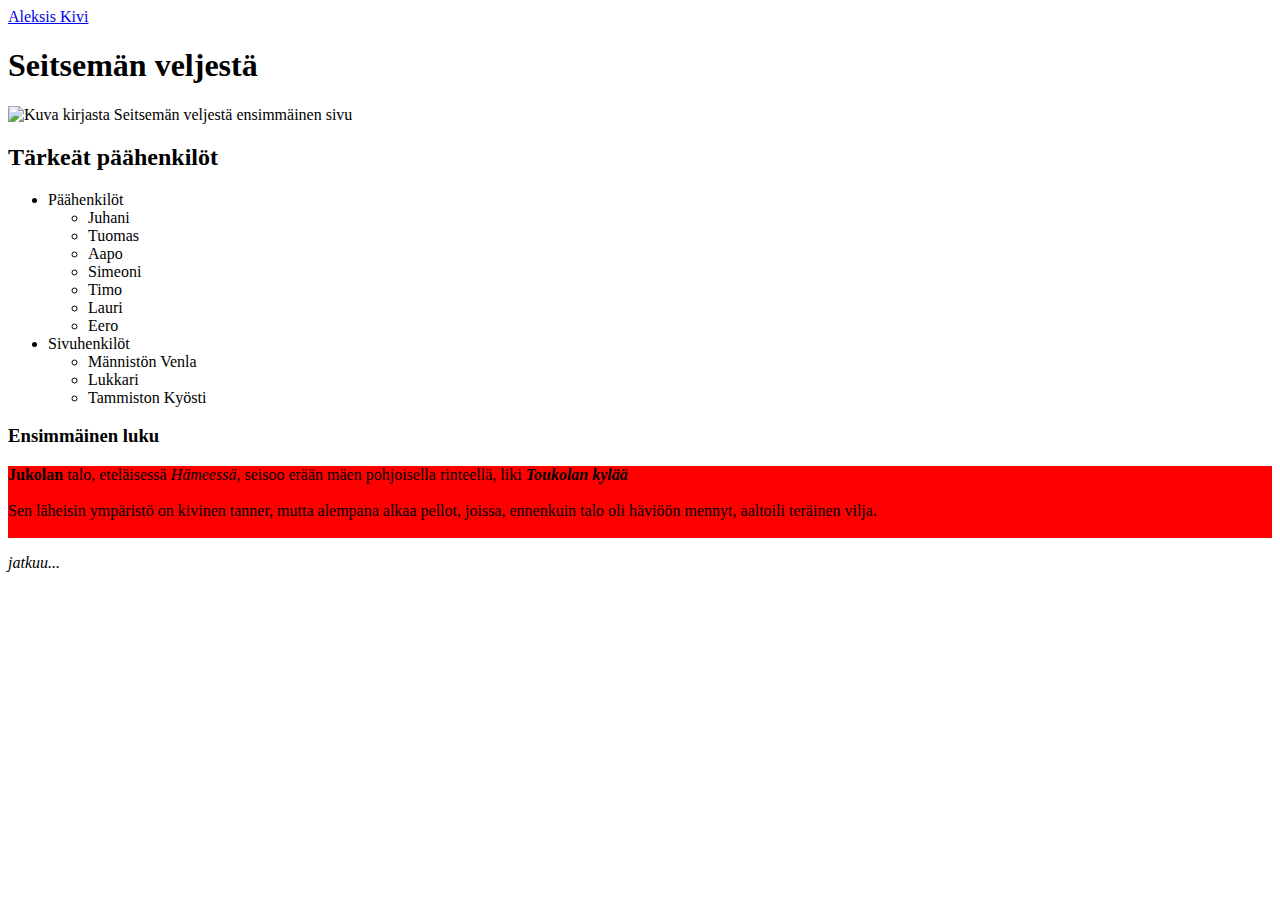
==== index.html @ d7b73e03 "rivinvaihto" ====
<!DOCTYPE html>
<html>

<head>
  <meta charset="utf-8">
  <title>Lapio website</title>
 <link rel="stylesheet" type="text/css" href="style.css">
</head>

<body>
  <!--Tee tehtävät tänne-->
  <a href="toinen.html"target="_blank">Aleksis Kivi</a>
  <h1>Seitsemän veljestä</h1>

  <!-- Kuva esittää kirjan Seitsemän veljestä ensimmäistä sivua -->
  <img src="https://upload.wikimedia.org/wikipedia/commons/a/a2/Seitsem%C3%A4n_veljest%C3%A4.png" alt="Kuva kirjasta Seitsemän veljestä ensimmäinen sivu" height="340" width="220"/>


  <h2>Tärkeät päähenkilöt</h2>

  <ul>
    <li>Päähenkilöt</li>
    <ul>
      <li>Juhani</li>
      <li>Tuomas</li>
      <li>Aapo</li>
      <li>Simeoni</li>
      <li>Timo</li>
      <li>Lauri</li>
      <li>Eero</li>
    </ul>
    <li>Sivuhenkilöt</li>
    <ul>
      <li>Männistön Venla</li>
      <li>Lukkari</li>
      <li>Tammiston Kyösti</li>
    </ul>
  </ul>

  <h3>Ensimmäinen luku</h3>

  <p><b>Jukolan</b> talo, eteläisessä <i>Hämeessä</i>, seisoo erään mäen pohjoisella rinteellä, liki <b><i>Toukolan kylää</i></b><br><br>

  Sen läheisin ym­päristö on kivinen tanner, mutta alempana alkaa pellot, joissa, ennenkuin talo oli häviöön mennyt, aaltoili teräinen vilja.<br><br>
  </p>

  <em>jatkuu...</em>
</body>

</html>
---- style.css ----
p { background-color: red; }
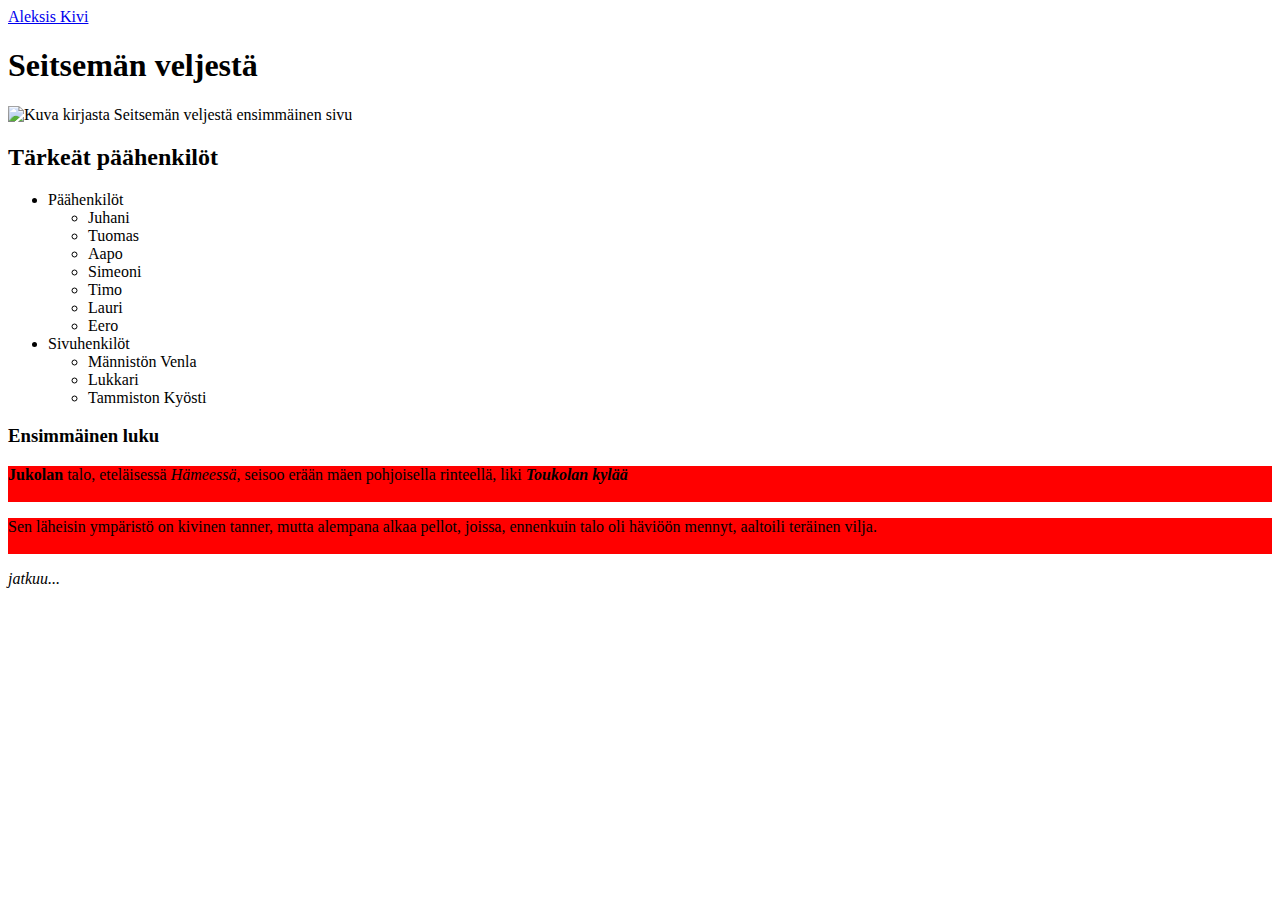
==== commit c8d4d92d: "p lisäys" ====
--- a/index.html
+++ b/index.html
@@ -39,9 +39,8 @@
 
   <h3>Ensimmäinen luku</h3>
 
-  <p><b>Jukolan</b> talo, eteläisessä <i>Hämeessä</i>, seisoo erään mäen pohjoisella rinteellä, liki <b><i>Toukolan kylää</i></b><br><br>
-
-  Sen läheisin ym­päristö on kivinen tanner, mutta alempana alkaa pellot, joissa, ennenkuin talo oli häviöön mennyt, aaltoili teräinen vilja.<br><br>
+  <p><b>Jukolan</b> talo, eteläisessä <i>Hämeessä</i>, seisoo erään mäen pohjoisella rinteellä, liki <b><i>Toukolan kylää</i></b><br><br></p>
+  <p>Sen läheisin ym­päristö on kivinen tanner, mutta alempana alkaa pellot, joissa, ennenkuin talo oli häviöön mennyt, aaltoili teräinen vilja.<br><br>
   </p>
 
   <em>jatkuu...</em>
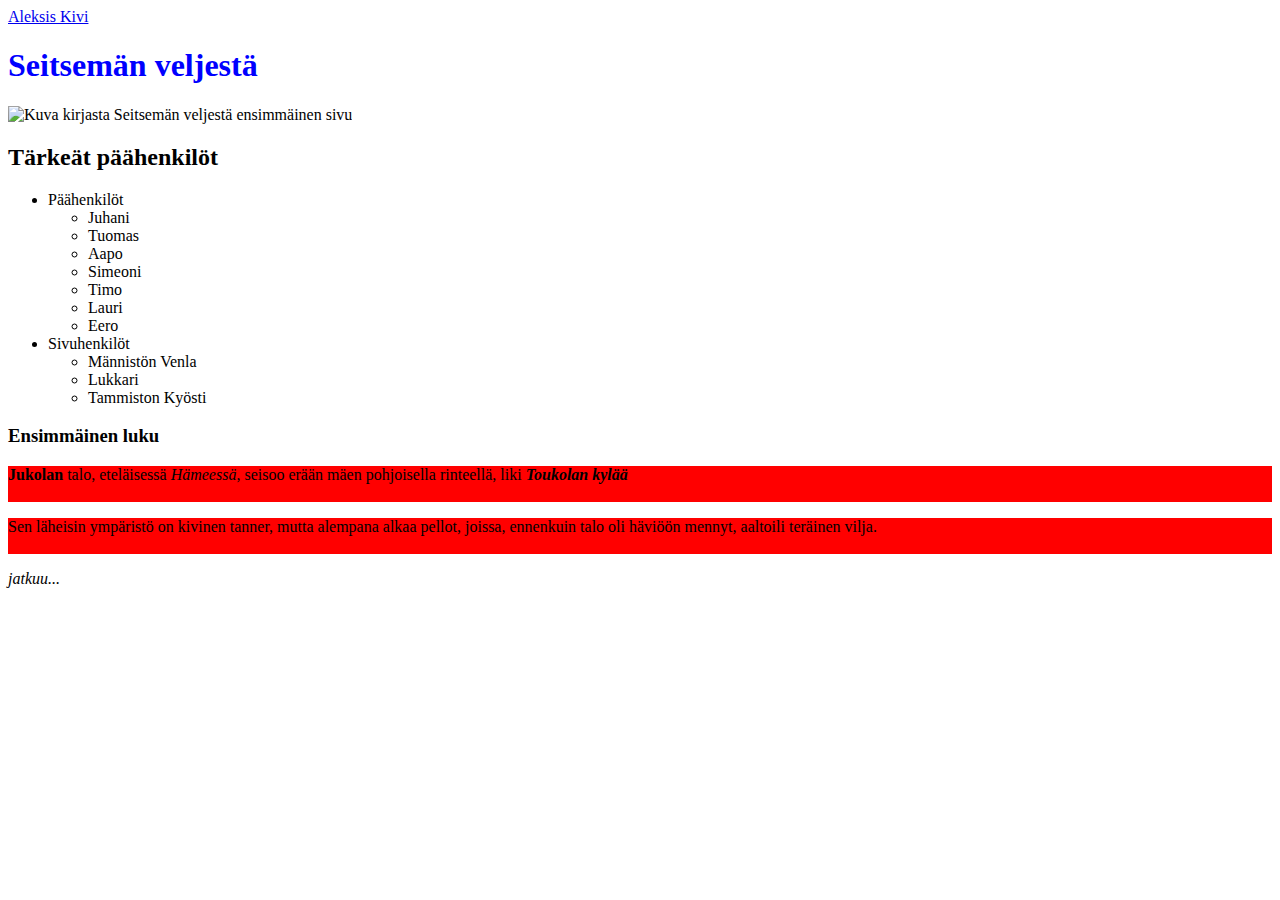
==== commit 35f50713: "pääotsikko sininen" ====
--- a/index.html
+++ b/index.html
@@ -10,7 +10,7 @@
 <body>
   <!--Tee tehtävät tänne-->
   <a href="toinen.html"target="_blank">Aleksis Kivi</a>
-  <h1>Seitsemän veljestä</h1>
+  <h1 class="paaotsikko">Seitsemän veljestä</h1>
 
   <!-- Kuva esittää kirjan Seitsemän veljestä ensimmäistä sivua -->
   <img src="https://upload.wikimedia.org/wikipedia/commons/a/a2/Seitsem%C3%A4n_veljest%C3%A4.png" alt="Kuva kirjasta Seitsemän veljestä ensimmäinen sivu" height="340" width="220"/>
--- a/style.css
+++ b/style.css
@@ -1 +1,4 @@
 p { background-color: red; }
+.paaotsikko {
+  color: blue;
+}
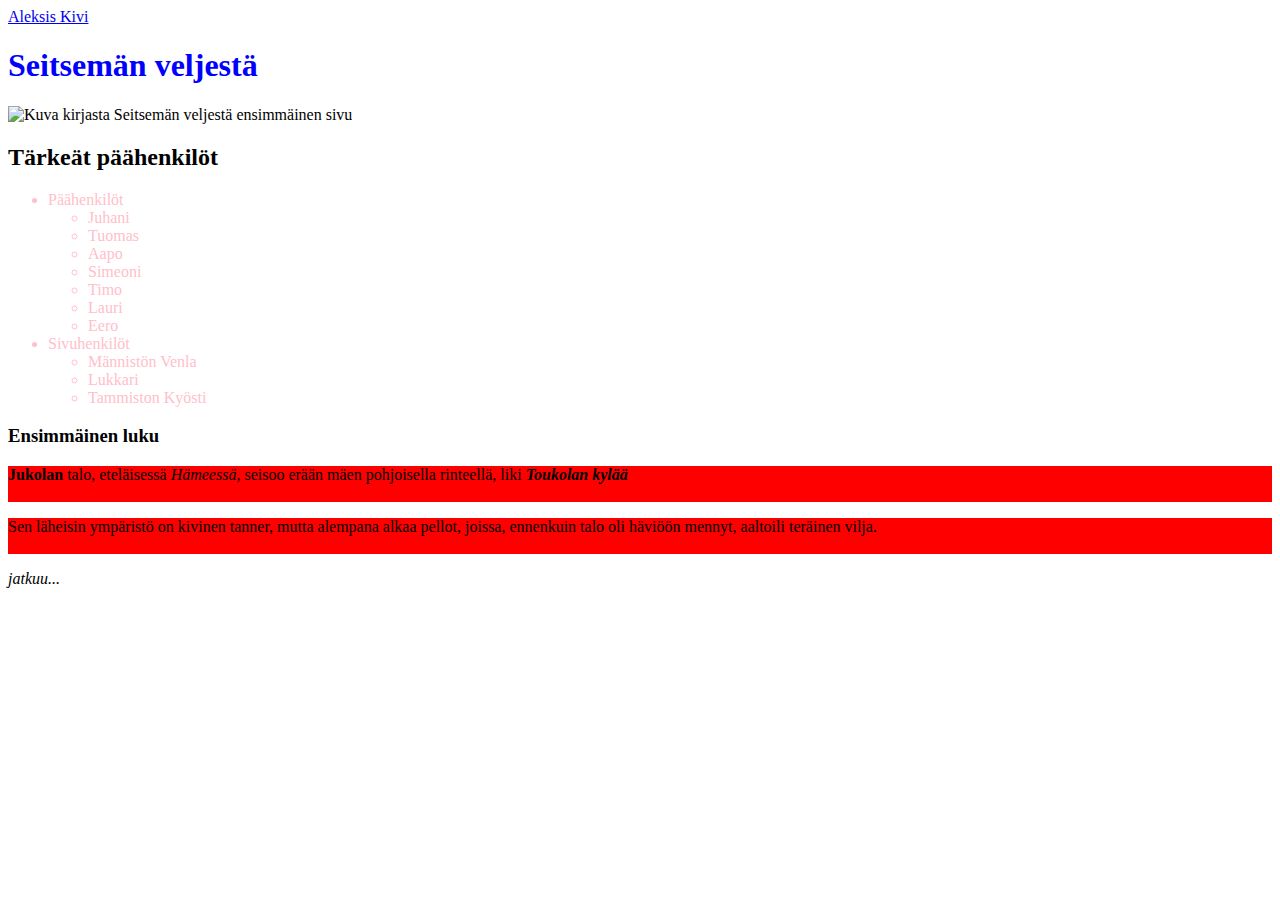
==== commit 2cc71a3c: "ruskea" ====
--- a/index.html
+++ b/index.html
@@ -16,7 +16,7 @@
   <img src="https://upload.wikimedia.org/wikipedia/commons/a/a2/Seitsem%C3%A4n_veljest%C3%A4.png" alt="Kuva kirjasta Seitsemän veljestä ensimmäinen sivu" height="340" width="220"/>
 
 
-  <h2>Tärkeät päähenkilöt</h2>
+  <h2 class="ruskea otsikko">Tärkeät päähenkilöt</h2>
 
   <ul>
     <li>Päähenkilöt</li>
@@ -37,7 +37,7 @@
     </ul>
   </ul>
 
-  <h3>Ensimmäinen luku</h3>
+  <h3 class="ruskea otsikko">Ensimmäinen luku</h3>
 
   <p><b>Jukolan</b> talo, eteläisessä <i>Hämeessä</i>, seisoo erään mäen pohjoisella rinteellä, liki <b><i>Toukolan kylää</i></b><br><br></p>
   <p>Sen läheisin ym­päristö on kivinen tanner, mutta alempana alkaa pellot, joissa, ennenkuin talo oli häviöön mennyt, aaltoili teräinen vilja.<br><br>
--- a/style.css
+++ b/style.css
@@ -2,3 +2,6 @@
 .paaotsikko {
   color: blue;
 }
+ul {
+  color: pink;
+}
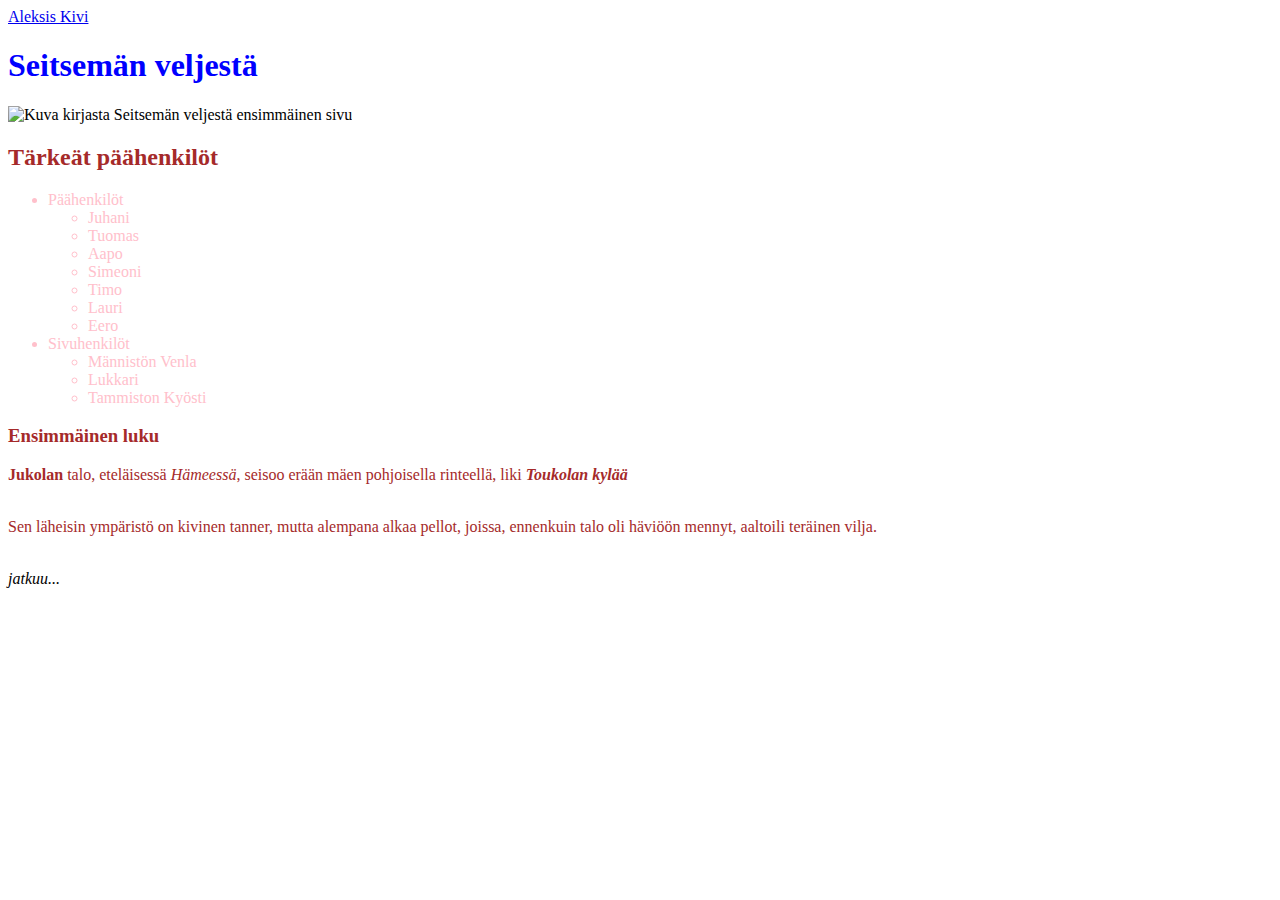
==== commit 137b405a: "ruskeatyhteen" ====
--- a/index.html
+++ b/index.html
@@ -16,7 +16,7 @@
   <img src="https://upload.wikimedia.org/wikipedia/commons/a/a2/Seitsem%C3%A4n_veljest%C3%A4.png" alt="Kuva kirjasta Seitsemän veljestä ensimmäinen sivu" height="340" width="220"/>
 
 
-  <h2 class="ruskea otsikko">Tärkeät päähenkilöt</h2>
+  <h2 class="ruskeaotsikko">Tärkeät päähenkilöt</h2>
 
   <ul>
     <li>Päähenkilöt</li>
@@ -37,7 +37,7 @@
     </ul>
   </ul>
 
-  <h3 class="ruskea otsikko">Ensimmäinen luku</h3>
+  <h3 class="ruskeaotsikko">Ensimmäinen luku</h3>
 
   <p><b>Jukolan</b> talo, eteläisessä <i>Hämeessä</i>, seisoo erään mäen pohjoisella rinteellä, liki <b><i>Toukolan kylää</i></b><br><br></p>
   <p>Sen läheisin ym­päristö on kivinen tanner, mutta alempana alkaa pellot, joissa, ennenkuin talo oli häviöön mennyt, aaltoili teräinen vilja.<br><br>
--- a/style.css
+++ b/style.css
@@ -1,7 +1,10 @@
-p { background-color: red; }
+p { color: brown; }
 .paaotsikko {
   color: blue;
 }
 ul {
   color: pink;
 }
+.ruskeaotsikko {
+  color: brown;
+}
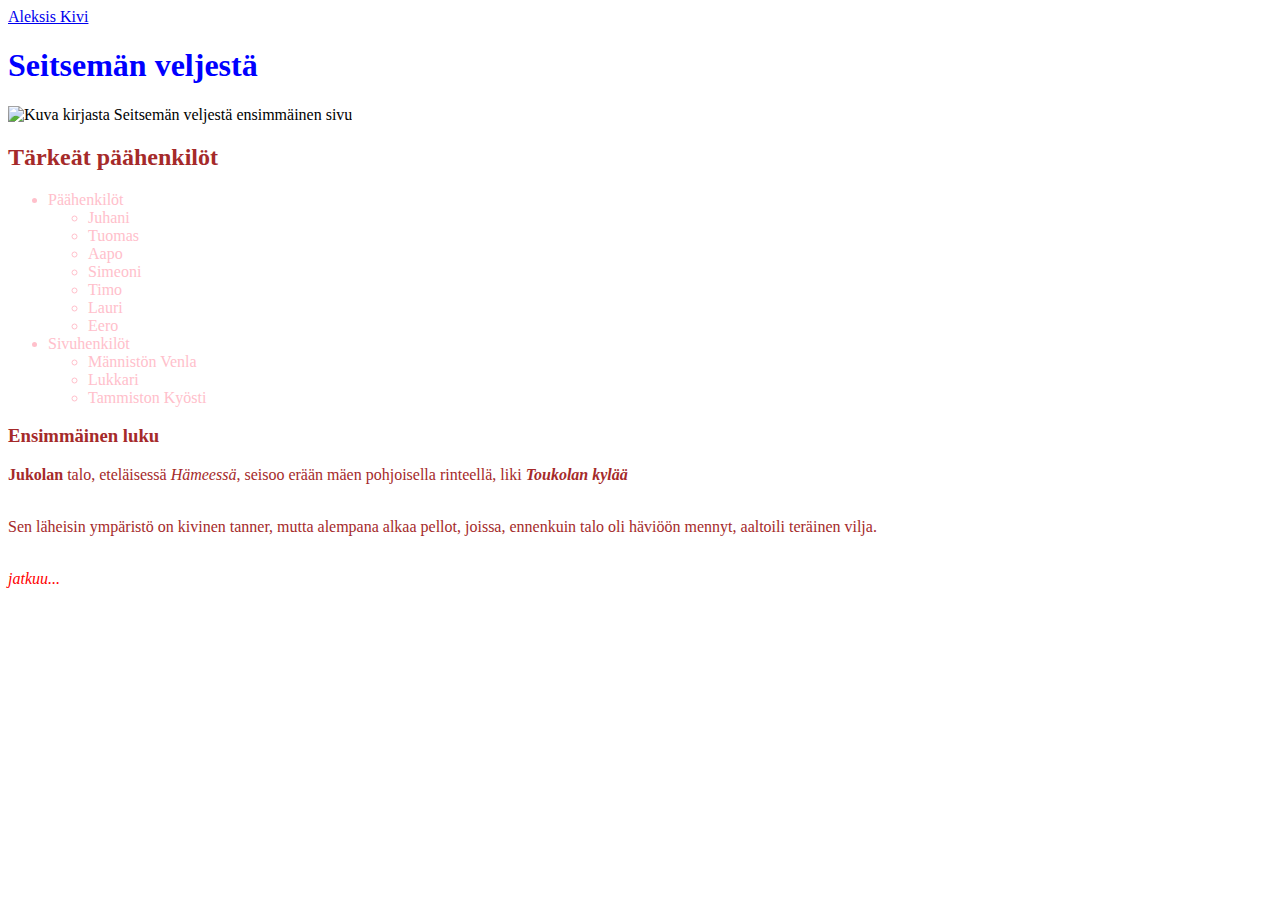
==== commit d135e180: "punainenkohta" ====
--- a/index.html
+++ b/index.html
@@ -43,7 +43,7 @@
   <p>Sen läheisin ym­päristö on kivinen tanner, mutta alempana alkaa pellot, joissa, ennenkuin talo oli häviöön mennyt, aaltoili teräinen vilja.<br><br>
   </p>
 
-  <em>jatkuu...</em>
+  <em id="punainen-kohta">jatkuu...</em>
 </body>
 
 </html>--- a/style.css
+++ b/style.css
@@ -8,3 +8,6 @@
 .ruskeaotsikko {
   color: brown;
 }
+#punainen-kohta {
+  color: red;
+}
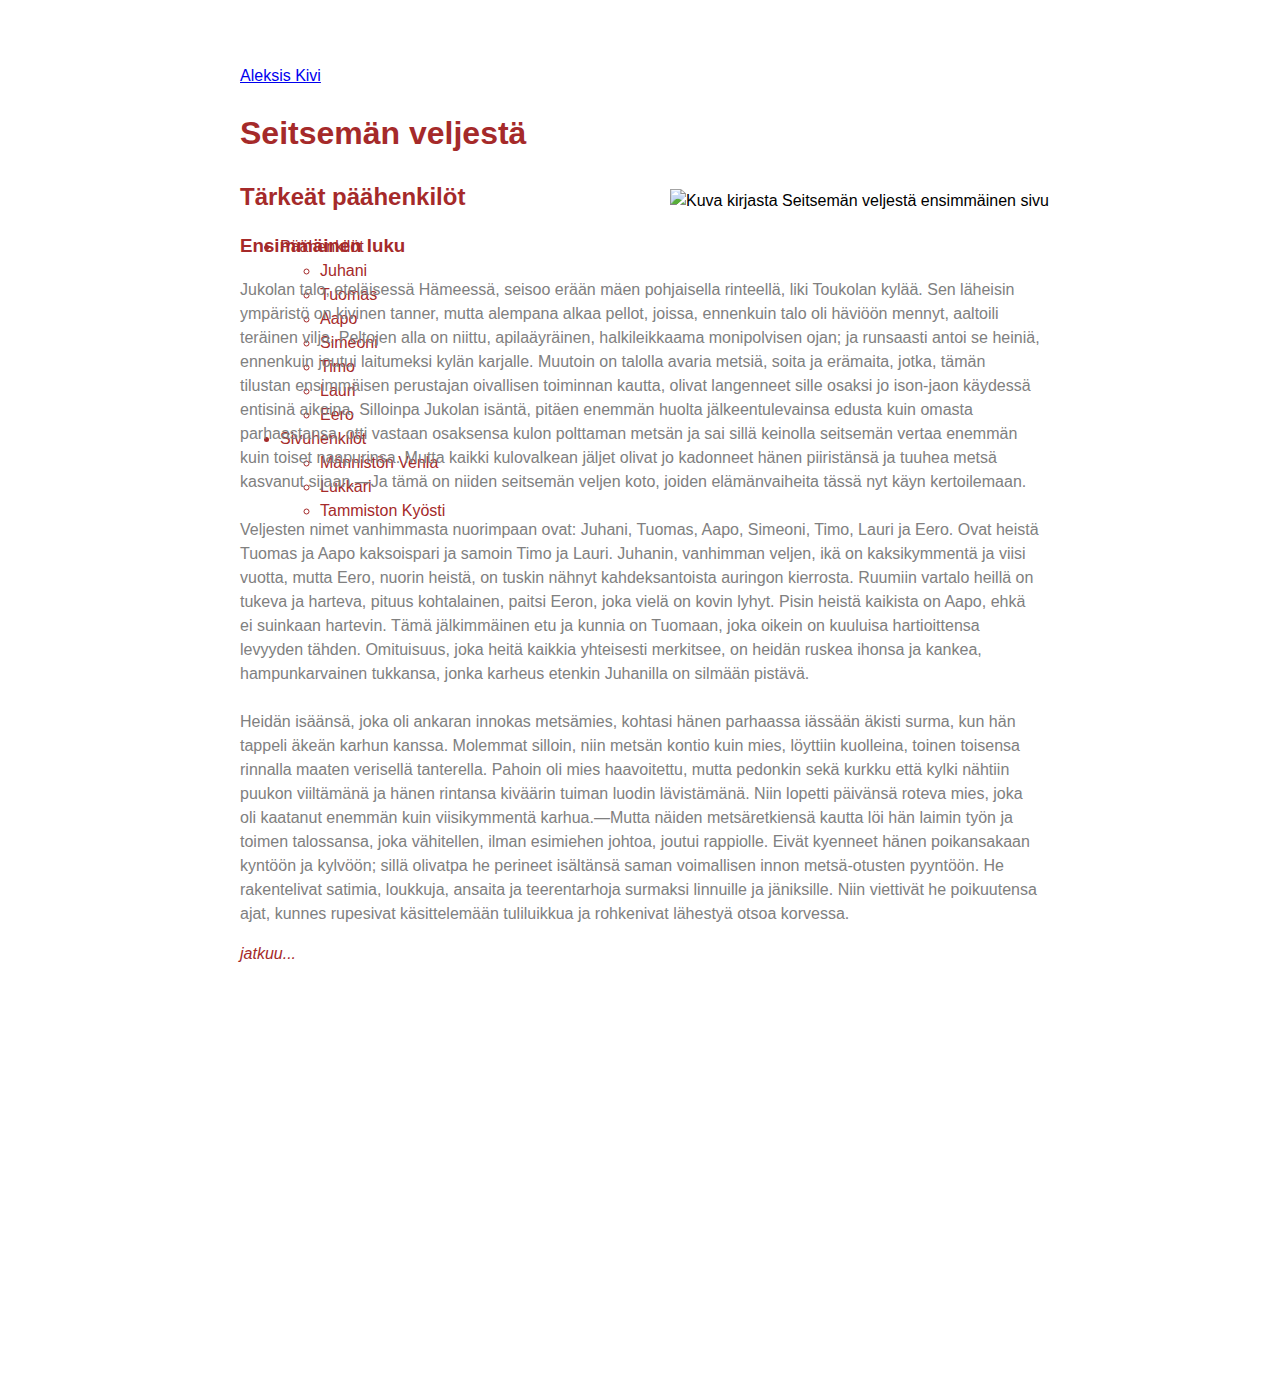
==== commit 835aef80: "Osa 3. Yhdestoista tehtävä" ====
--- a/index.html
+++ b/index.html
@@ -11,10 +11,6 @@
   <!--Tee tehtävät tänne-->
   <a href="toinen.html"target="_blank">Aleksis Kivi</a>
   <h1 class="paaotsikko">Seitsemän veljestä</h1>
-
-  <!-- Kuva esittää kirjan Seitsemän veljestä ensimmäistä sivua -->
-  <img src="https://upload.wikimedia.org/wikipedia/commons/a/a2/Seitsem%C3%A4n_veljest%C3%A4.png" alt="Kuva kirjasta Seitsemän veljestä ensimmäinen sivu" height="340" width="220"/>
-
 
   <h2 class="ruskeaotsikko">Tärkeät päähenkilöt</h2>
 
@@ -37,13 +33,27 @@
     </ul>
   </ul>
 
+<div class="second-box-container">
+
+  <!-- Kuva esittää kirjan Seitsemän veljestä ensimmäistä sivua -->
+  <img src="https://upload.wikimedia.org/wikipedia/commons/a/a2/Seitsem%C3%A4n_veljest%C3%A4.png" alt="Kuva kirjasta Seitsemän veljestä ensimmäinen sivu" height="340" width="220"/>
+
+</div>
+
+<div class="third-box-container">
+
   <h3 class="ruskeaotsikko">Ensimmäinen luku</h3>
 
-  <p><b>Jukolan</b> talo, eteläisessä <i>Hämeessä</i>, seisoo erään mäen pohjoisella rinteellä, liki <b><i>Toukolan kylää</i></b><br><br></p>
-  <p>Sen läheisin ym­päristö on kivinen tanner, mutta alempana alkaa pellot, joissa, ennenkuin talo oli häviöön mennyt, aaltoili teräinen vilja.<br><br>
-  </p>
+  <p>Jukolan talo, eteläisessä Hämeessä, seisoo erään mäen pohjaisella rinteellä, liki Toukolan kylää. Sen läheisin ympäristö on kivinen tanner, mutta alempana alkaa pellot, joissa, ennenkuin talo oli häviöön mennyt, aaltoili teräinen vilja. Peltojen alla on niittu, apilaäyräinen, halkileikkaama monipolvisen ojan; ja runsaasti antoi se heiniä, ennenkuin joutui laitumeksi kylän karjalle. Muutoin on talolla avaria metsiä, soita ja erämaita, jotka, tämän tilustan ensimmäisen perustajan oivallisen toiminnan kautta, olivat langenneet sille osaksi jo ison-jaon käydessä entisinä aikoina. Silloinpa Jukolan isäntä, pitäen enemmän huolta jälkeentulevainsa edusta kuin omasta parhaastansa, otti vastaan osaksensa kulon polttaman metsän ja sai sillä keinolla seitsemän vertaa enemmän kuin toiset naapurinsa. Mutta kaikki kulovalkean jäljet olivat jo kadonneet hänen piiristänsä ja tuuhea metsä kasvanut sijaan.—Ja tämä on niiden seitsemän veljen koto, joiden elämänvaiheita tässä nyt käyn kertoilemaan.<br>
+
+    <br>Veljesten nimet vanhimmasta nuorimpaan ovat: Juhani, Tuomas, Aapo, Simeoni, Timo, Lauri ja Eero. Ovat heistä Tuomas ja Aapo kaksoispari ja samoin Timo ja Lauri. Juhanin, vanhimman veljen, ikä on kaksikymmentä ja viisi vuotta, mutta Eero, nuorin heistä, on tuskin nähnyt kahdeksantoista auringon kierrosta. Ruumiin vartalo heillä on tukeva ja harteva, pituus kohtalainen, paitsi Eeron, joka vielä on kovin lyhyt. Pisin heistä kaikista on Aapo, ehkä ei suinkaan hartevin. Tämä jälkimmäinen etu ja kunnia on Tuomaan, joka oikein on kuuluisa hartioittensa levyyden tähden. Omituisuus, joka heitä kaikkia yhteisesti merkitsee, on heidän ruskea ihonsa ja kankea, hampunkarvainen tukkansa, jonka karheus etenkin Juhanilla on silmään pistävä.<br>
+    
+    <br>Heidän isäänsä, joka oli ankaran innokas metsämies, kohtasi hänen parhaassa iässään äkisti surma, kun hän tappeli äkeän karhun kanssa. Molemmat silloin, niin metsän kontio kuin mies, löyttiin kuolleina, toinen toisensa rinnalla maaten verisellä tanterella. Pahoin oli mies haavoitettu, mutta pedonkin sekä kurkku että kylki nähtiin puukon viiltämänä ja hänen rintansa kiväärin tuiman luodin lävistämänä. Niin lopetti päivänsä roteva mies, joka oli kaatanut enemmän kuin viisikymmentä karhua.—Mutta näiden metsäretkiensä kautta löi hän laimin työn ja toimen talossansa, joka vähitellen, ilman esimiehen johtoa, joutui rappiolle. Eivät kyenneet hänen poikansakaan kyntöön ja kylvöön; sillä olivatpa he perineet isältänsä saman voimallisen innon metsä-otusten pyyntöön. He rakentelivat satimia, loukkuja, ansaita ja teerentarhoja surmaksi linnuille ja jäniksille. Niin viettivät he poikuutensa ajat, kunnes rupesivat käsittelemään tuliluikkua ja rohkenivat lähestyä otsoa korvessa.</p>
 
   <em id="punainen-kohta">jatkuu...</em>
+
+</div>
+
 </body>
 
 </html>--- a/style.css
+++ b/style.css
@@ -1,13 +1,33 @@
-p { color: brown; }
+p { color: gray; 
+
+}
 .paaotsikko {
-  color: blue;
+  color: brown;
 }
 ul {
-  color: pink;
+  color: brown;
 }
 .ruskeaotsikko {
   color: brown;
 }
 #punainen-kohta {
-  color: red;
+  color: brown;
 }
+
+body {
+  margin: 0 auto;
+  max-width: 50em;
+  font-family: 'Helvetica', 'Arial', sans-serif;
+  line-height: 1.5;
+  padding: 4em 1em;
+}
+
+.second-box-container {
+  position: relative;
+  bottom: 350px; left: 430px;
+}
+
+.third-box-container {
+  position: relative;
+  bottom: 350px;
+}
